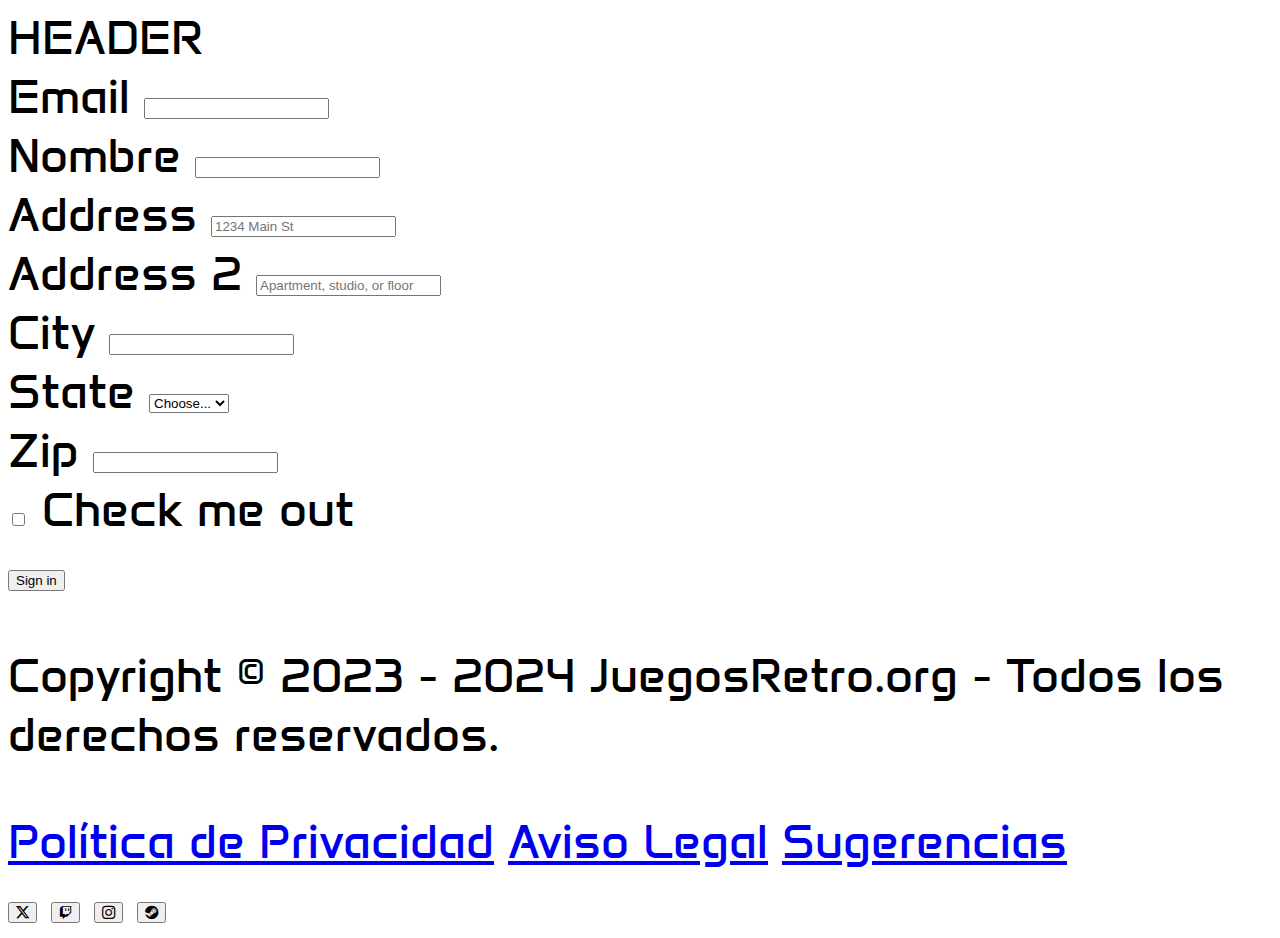
==== form.html @ baa477f3 "estructura index correcta y estructura form" ====
<!DOCTYPE html>
<html lang="en">
  <head>
    <meta charset="UTF-8" />
    <meta name="viewport" content="width=device-width, initial-scale=1.0" />
    <title>Form</title>
    <link rel="stylesheet" href="/css/bootstrap.css" />
    <link
      rel="stylesheet"
      href="https://cdn.jsdelivr.net/npm/bootstrap-icons@1.11.3/font/bootstrap-icons.min.css"
    />
    <link rel="stylesheet" href="form.css" />
    <link rel="stylesheet" href="index.css" />
  </head>
  <body class="container p-5">
    <header class="row header">HEADER</header>

    <form class="row">
      <div class="col-lg-6 col-md-6 col-sm-12">
        <label for="email" class="form-label">Email</label>
        <input type="email" class="form-control" id="email" />
      </div>
      <div class="col-md-6">
        <label for="name" class="form-label">Nombre</label>
        <input type="password" class="form-control" id="name" />
      </div>
      <div class="col-12">
        <label for="inputAddress" class="form-label">Address</label>
        <input
          type="text"
          class="form-control"
          id="inputAddress"
          placeholder="1234 Main St"
        />
      </div>
      <div class="col-12">
        <label for="inputAddress2" class="form-label">Address 2</label>
        <input
          type="text"
          class="form-control"
          id="inputAddress2"
          placeholder="Apartment, studio, or floor"
        />
      </div>
      <div class="col-md-6">
        <label for="inputCity" class="form-label">City</label>
        <input type="text" class="form-control" id="inputCity" />
      </div>
      <div class="col-md-4">
        <label for="inputState" class="form-label">State</label>
        <select id="inputState" class="form-select">
          <option selected>Choose...</option>
          <option>...</option>
        </select>
      </div>
      <div class="col-md-2">
        <label for="inputZip" class="form-label">Zip</label>
        <input type="text" class="form-control" id="inputZip" />
      </div>
      <div class="col-12">
        <div class="form-check">
          <input class="form-check-input" type="checkbox" id="gridCheck" />
          <label class="form-check-label" for="gridCheck"> Check me out </label>
        </div>
      </div>
      <div class="col-12">
        <button type="submit" class="btn btn-primary">Sign in</button>
      </div>
    </form>

    <footer class="row footer">
      <div class="container g-5">
        <div class="row">
          <div class="col-lg-6 col-md-12 col-sm-12">
            <p>
              Copyright © 2023 - 2024 JuegosRetro.org - Todos los derechos
              reservados.
            </p>
            <a href="#" class="link-dark">Política de Privacidad</a>
            <a href="#" class="link-dark">Aviso Legal</a>
            <a href="#" class="link-dark">Sugerencias</a>
          </div>
          <div class="col-lg-6 col-md-12 col-sm-12 py-3 icons">
            <button class="btn btn-dark">
              <i class="bi bi-twitter-x"></i>
            </button>
            <button class="btn btn-dark"><i class="bi bi-twitch"></i></button>
            <button class="btn btn-dark">
              <i class="bi bi-instagram"></i>
            </button>
            <button class="btn btn-dark"><i class="bi bi-steam"></i></button>
          </div>
        </div>
      </div>
    </footer>

    <script src="/js/bootstrap.js"></script>
  </body>
</html>
---- form.css ----
@import url("https://fonts.googleapis.com/css2?family=Anta&family=Roboto:wght@100&display=swap");

:root {
  /* SCSS RGB */
  --medium-slate-blue: rgba(139, 86, 254, 1);
  --hunyadi-yellow: rgba(246, 174, 45, 1);
  --russian-violet: rgba(55, 34, 100, 1);
  --red-violet: rgba(204, 29, 136, 1);
  --deep-sky-blue: rgba(0, 187, 249, 1);

  /* SCSS Gradient  */
  --gradient-top: linear-gradient(
    0deg,
    #8b56feff,
    #f6ae2dff,
    #372264ff,
    #cc1d88ff,
    #00bbf9ff
  );
  --gradient-right: linear-gradient(
    90deg,
    #8b56feff,
    #f6ae2dff,
    #372264ff,
    #cc1d88ff,
    #00bbf9ff
  );
  --gradient-bottom: linear-gradient(
    180deg,
    #8b56feff,
    #f6ae2dff,
    #372264ff,
    #cc1d88ff,
    #00bbf9ff
  );
  --gradient-left: linear-gradient(
    270deg,
    #8b56feff,
    #f6ae2dff,
    #372264ff,
    #cc1d88ff,
    #00bbf9ff
  );
  --gradient-top-right: linear-gradient(
    45deg,
    #8b56feff,
    #f6ae2dff,
    #372264ff,
    #cc1d88ff,
    #00bbf9ff
  );
  --gradient-bottom-right: linear-gradient(
    135deg,
    #8b56feff,
    #f6ae2dff,
    #372264ff,
    #cc1d88ff,
    #00bbf9ff
  );
  --gradient-top-left: linear-gradient(
    225deg,
    #8b56feff,
    #f6ae2dff,
    #372264ff,
    #cc1d88ff,
    #00bbf9ff
  );
  --gradient-bottom-left: linear-gradient(
    315deg,
    #8b56feff,
    #f6ae2dff,
    #372264ff,
    #cc1d88ff,
    #00bbf9ff
  );
  --gradient-radial: radial-gradient(
    #8b56feff,
    #f6ae2dff,
    #372264ff,
    #cc1d88ff,
    #00bbf9ff
  );
}

body {
  font-family: "Anta", sans-serif;
  background-image: url(/images/neon-fondo.jpg);
  background-repeat: no-repeat;
  background-size: cover;
  background-position: center;
  background-attachment: fixed;
}

main {
  color: #f6ae2dff;
}

form {
  background: transparent;
}
---- index.css ----
:root {
 /* SCSS RGB */
--medium-slate-blue: rgba(139, 86, 254, 1);
--hunyadi-yellow: rgba(246, 174, 45, 1);
--russian-violet: rgba(55, 34, 100, 1);
--red-violet: rgba(204, 29, 136, 1);
--deep-sky-blue: rgba(0, 187, 249, 1);

/* SCSS Gradient  */
--gradient-top: linear-gradient(0deg, #8b56feff, #f6ae2dff, #372264ff, #cc1d88ff, #00bbf9ff);
--gradient-right: linear-gradient(90deg, #8b56feff, #f6ae2dff, #372264ff, #cc1d88ff, #00bbf9ff);
--gradient-bottom: linear-gradient(180deg, #8b56feff, #f6ae2dff, #372264ff, #cc1d88ff, #00bbf9ff);
--gradient-left: linear-gradient(270deg, #8b56feff, #f6ae2dff, #372264ff, #cc1d88ff, #00bbf9ff);
--gradient-top-right: linear-gradient(45deg, #8b56feff, #f6ae2dff, #372264ff, #cc1d88ff, #00bbf9ff);
--gradient-bottom-right: linear-gradient(135deg, #8b56feff, #f6ae2dff, #372264ff, #cc1d88ff, #00bbf9ff);
--gradient-top-left: linear-gradient(225deg, #8b56feff, #f6ae2dff, #372264ff, #cc1d88ff, #00bbf9ff);
--gradient-bottom-left: linear-gradient(315deg, #8b56feff, #f6ae2dff, #372264ff, #cc1d88ff, #00bbf9ff);
--gradient-radial: radial-gradient(#8b56feff, #f6ae2dff, #372264ff, #cc1d88ff, #00bbf9ff);   
}


body {
    font-family: "Anta", sans-serif;
    font-weight: 400;
    font-style: normal;
    font-size: 3rem;
    background-image: url(/images/neon-fondo.jpg);
    background-repeat: no-repeat;
    background-size: cover;
    background-position: center;
    background-attachment: fixed;

}

.header {
    background-color: transparent;
    gap: 3rem;
}

.nav-link {
    color: var(--hunyadi-yellow);
    font-size: 2rem;
}
.nav-link:hover {
    color: var(
        --red-violet
    );
}


.main {
    height: 1000px;
}

#demotext {
    color: #FFFFFF;
    background: #333333;
    text-shadow: #FFF 0px 0px 5px, #FFF 0px 0px 10px, #FFF 0px 0px 15px, #FF2D95 0px 0px 20px, #FF2D95 0px 0px 30px, #FF2D95 0px 0px 40px, #FF2D95 0px 0px 50px, #FF2D95 0px 0px 75px;
    color: #FFFFFF;
    background: transparent;
    display: grid;
    place-content: center;
    transform: perspective(1500px) rotateY(35deg) skew(5deg, 5deg);
    transition: 0.8s;
}


#demotext:hover {
    transform: perspective(3000px) rotateY(-35deg) skew(-5deg, -5deg);
}



.lineas {
    gap: 40px;
    display: grid;
    grid-template-columns: 1fr;
    grid-template-rows: 1fr;
}

.superior {
    grid-column: 1 / -1;
    grid-row: 1 / -1;
}


.derecha {
    grid-column: 1 / -1;
    grid-row: 1 / -1;
    
}

.inferior {
    grid-column: 1 / -1;
    grid-row: 1 / -1;
    
}

.izquierda {
    grid-column: 1 / -1;
    grid-row: 1 / -1;
    
}

.lineas:hover .superior {
    animation: superior 1s linear forwards;
}

.lineas:hover .derecha {
    animation: derecha 1s linear both;
}

.lineas:hover .inferior {
    animation: inferior 1s linear both;
}

.lineas:hover .izquierda {
    animation: izquierda 1s linear both;
}



.texto {
    grid-column: 1 / -1;
    grid-row: 1 / -1;
    display: flex;
    align-items: center;
    justify-content: center;
    flex-direction: column;
    transition: 0.8s;
}



@keyframes superior {
    0% {
        transform: scaleX(0);
        border-top: 3px var(--red-violet) solid;
    }
    100% {
        transform: scaleX(1);
        border-top: 3px  var(--red-violet) solid;
    }
}

@keyframes derecha {
    0% {
        transform: scaleY(0);
        border-right: 3px  var(--red-violet) solid;
    }
    100% {
        transform: scaleY(1);
        border-right: 3px  var(--red-violet) solid;
    }
}
@keyframes inferior {
    0% {
        transform: scaleX(0);
        border-bottom: 3px  var(--red-violet) solid;
    }
    100% {
        transform: scaleX(1);
        border-bottom: 3px  var(--red-violet) solid;
    }
}
@keyframes izquierda {
    0% {
        transform: scaleY(0);
        border-left: 3px  var(--red-violet) solid;
    }
    100% {
        transform: scaleY(1);
        border-left: 3px  var(--red-violet) solid;
    }
}
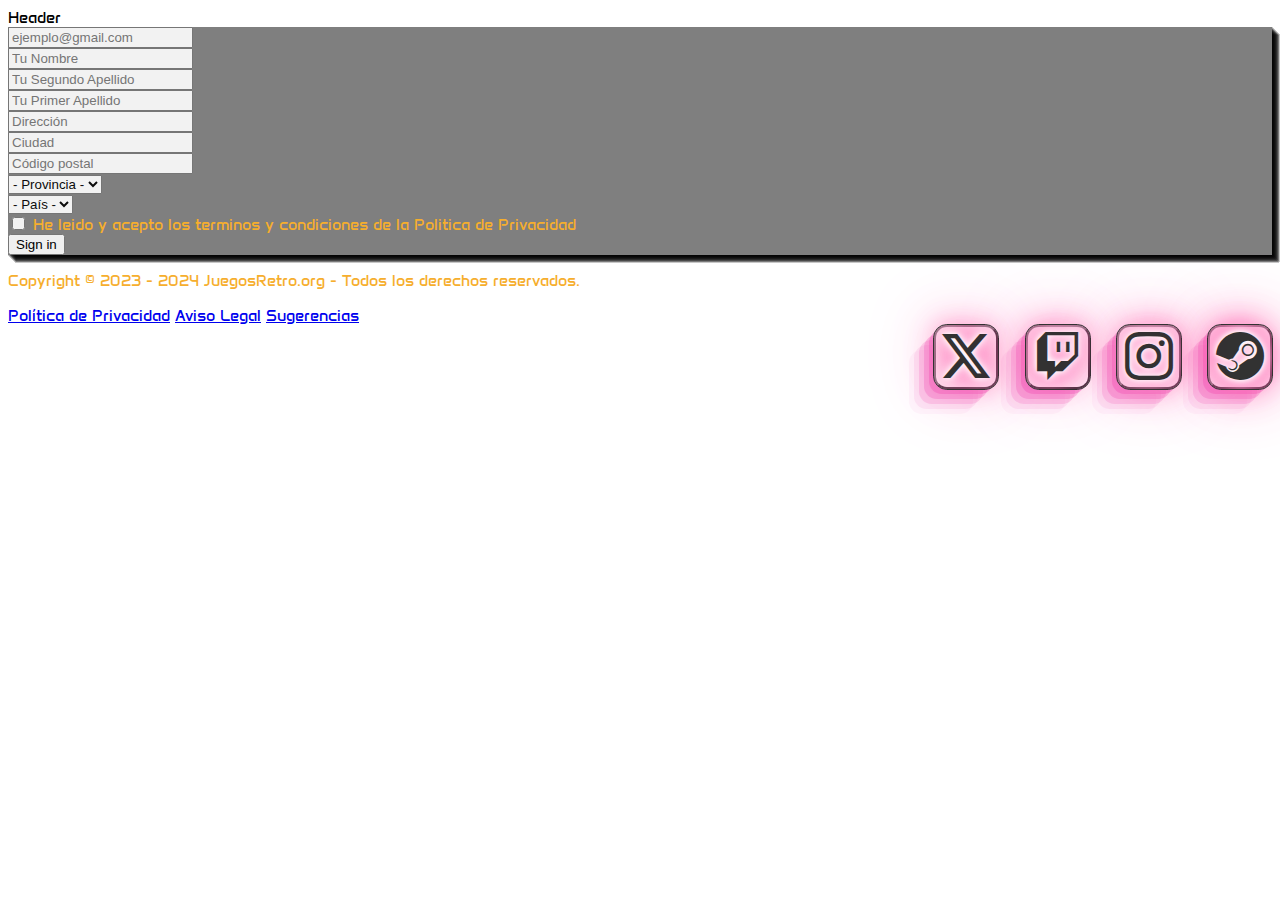
==== commit 019a9c4b: "estructura index final y form terminado" ====
--- a/form.html
+++ b/form.html
@@ -13,82 +13,136 @@
     <link rel="stylesheet" href="index.css" />
   </head>
   <body class="container p-5">
-    <header class="row header">HEADER</header>
+    <header class="row header">
+      <div class="col-12 g-5">Header</div>
+    </header>
 
-    <form class="row">
-      <div class="col-lg-6 col-md-6 col-sm-12">
-        <label for="email" class="form-label">Email</label>
-        <input type="email" class="form-control" id="email" />
-      </div>
-      <div class="col-md-6">
-        <label for="name" class="form-label">Nombre</label>
-        <input type="password" class="form-control" id="name" />
-      </div>
-      <div class="col-12">
-        <label for="inputAddress" class="form-label">Address</label>
-        <input
-          type="text"
-          class="form-control"
-          id="inputAddress"
-          placeholder="1234 Main St"
-        />
-      </div>
-      <div class="col-12">
-        <label for="inputAddress2" class="form-label">Address 2</label>
-        <input
-          type="text"
-          class="form-control"
-          id="inputAddress2"
-          placeholder="Apartment, studio, or floor"
-        />
-      </div>
-      <div class="col-md-6">
-        <label for="inputCity" class="form-label">City</label>
-        <input type="text" class="form-control" id="inputCity" />
-      </div>
-      <div class="col-md-4">
-        <label for="inputState" class="form-label">State</label>
-        <select id="inputState" class="form-select">
-          <option selected>Choose...</option>
-          <option>...</option>
-        </select>
-      </div>
-      <div class="col-md-2">
-        <label for="inputZip" class="form-label">Zip</label>
-        <input type="text" class="form-control" id="inputZip" />
-      </div>
-      <div class="col-12">
-        <div class="form-check">
-          <input class="form-check-input" type="checkbox" id="gridCheck" />
-          <label class="form-check-label" for="gridCheck"> Check me out </label>
+    <main class="row">
+      <div class="col-12 g-5">
+        <div class="container p-lg-5 p-md-5">
+          <form class="row p-lg-5 p-md-5">
+            <div class="col-lg-6 col-md-6 col-sm-12 g-4">
+              <input
+                type="email"
+                class="form-control"
+                id="email"
+                placeholder="ejemplo@gmail.com"
+                required
+              />
+            </div>
+            <div class="col-lg-6 col-md-6 col-sm-12 g-4">
+              <input
+                type="text"
+                class="form-control"
+                id="name"
+                placeholder="Tu Nombre"
+                required
+              />
+            </div>
+            <div class="col-lg-6 col-md-6 col-sm-12 g-4">
+              <input
+                type="text"
+                class="form-control"
+                id="ap1"
+                placeholder="Tu Segundo Apellido"
+                required
+              />
+            </div>
+            <div class="col-lg-6 col-md-6 col-sm-12 g-4">
+              <input
+                type="text"
+                class="form-control"
+                id="ap2"
+                placeholder="Tu Primer Apellido"
+              />
+            </div>
+            <div class="col-12 g-4">
+              <input
+                type="text"
+                class="form-control"
+                id="dir"
+                placeholder="Dirección"
+                required
+              />
+            </div>
+            <div class="col-lg-6 col-md-6 col-sm-12 g-4">
+              <input
+                type="text"
+                class="form-control"
+                id="ciudad"
+                placeholder="Ciudad"
+                required
+              />
+            </div>
+            <div class="col-lg-6 col-md-6 col-sm-12 g-4">
+              <input
+                type="text"
+                class="form-control"
+                id="postal"
+                placeholder="Código postal"
+                required
+              />
+            </div>
+            <div class="col-lg-6 col-md-6 col-sm-12 g-4">
+              <select id="prov" class="form-select">
+                <option selected>- Provincia -</option>
+                <option>...</option>
+                <option>...</option>
+                <option>...</option>
+              </select>
+            </div>
+            <div class="col-lg-6 col-md-6 col-sm-12 g-4">
+              <select id="pais" class="form-select">
+                <option selected>- País -</option>
+                <option>...</option>
+                <option>...</option>
+                <option>...</option>
+              </select>
+            </div>
+            <div class="col-12 g-4">
+              <div class="form-check">
+                <input
+                  class="form-check-input"
+                  type="checkbox"
+                  id="gridCheck"
+                />
+                <label class="form-check-label" for="gridCheck"
+                  >He leido y acepto los terminos y condiciones de la Politica
+                  de Privacidad</label
+                >
+              </div>
+            </div>
+            <div class="col-12 g-4">
+              <button type="submit" class="btn btn-warning">Sign in</button>
+            </div>
+          </form>
         </div>
       </div>
-      <div class="col-12">
-        <button type="submit" class="btn btn-primary">Sign in</button>
-      </div>
-    </form>
+    </main>
 
     <footer class="row footer">
-      <div class="container g-5">
-        <div class="row">
-          <div class="col-lg-6 col-md-12 col-sm-12">
-            <p>
-              Copyright © 2023 - 2024 JuegosRetro.org - Todos los derechos
-              reservados.
-            </p>
-            <a href="#" class="link-dark">Política de Privacidad</a>
-            <a href="#" class="link-dark">Aviso Legal</a>
-            <a href="#" class="link-dark">Sugerencias</a>
-          </div>
-          <div class="col-lg-6 col-md-12 col-sm-12 py-3 icons">
-            <button class="btn btn-dark">
-              <i class="bi bi-twitter-x"></i>
-            </button>
-            <button class="btn btn-dark"><i class="bi bi-twitch"></i></button>
-            <button class="btn btn-dark">
-              <i class="bi bi-instagram"></i>
-            </button>
-            <button class="btn btn-dark"><i class="bi bi-steam"></i></button>
+      <div class="col-12 g-5">
+        <div class="container-fluid gy-5">
+          <div class="row">
+            <div class="col-lg-6 col-md-12 col-sm-12">
+              <p>
+                Copyright © 2023 - 2024 JuegosRetro.org - Todos los derechos
+                reservados.
+              </p>
+              <a href="#" class="link-dark">Política de Privacidad</a>
+              <a href="#" class="link-dark">Aviso Legal</a>
+              <a href="#" class="link-dark">Sugerencias</a>
+            </div>
+            <div class="col-lg-6 col-md-12 col-sm-12 py-3 icons">
+              <button class="btn btn-dark">
+                <i class="bi bi-twitter-x"></i>
+              </button>
+              <button class="btn btn-dark"><i class="bi bi-twitch"></i></button>
+              <button class="btn btn-dark">
+                <i class="bi bi-instagram"></i>
+              </button>
+              <button class="btn btn-dark"><i class="bi bi-steam"></i></button>
+            </div>
           </div>
         </div>
       </div>
--- a/form.css
+++ b/form.css
@@ -1,100 +1,27 @@
-@import url("https://fonts.googleapis.com/css2?family=Anta&family=Roboto:wght@100&display=swap");
-
-:root {
-  /* SCSS RGB */
-  --medium-slate-blue: rgba(139, 86, 254, 1);
-  --hunyadi-yellow: rgba(246, 174, 45, 1);
-  --russian-violet: rgba(55, 34, 100, 1);
-  --red-violet: rgba(204, 29, 136, 1);
-  --deep-sky-blue: rgba(0, 187, 249, 1);
-
-  /* SCSS Gradient  */
-  --gradient-top: linear-gradient(
-    0deg,
-    #8b56feff,
-    #f6ae2dff,
-    #372264ff,
-    #cc1d88ff,
-    #00bbf9ff
-  );
-  --gradient-right: linear-gradient(
-    90deg,
-    #8b56feff,
-    #f6ae2dff,
-    #372264ff,
-    #cc1d88ff,
-    #00bbf9ff
-  );
-  --gradient-bottom: linear-gradient(
-    180deg,
-    #8b56feff,
-    #f6ae2dff,
-    #372264ff,
-    #cc1d88ff,
-    #00bbf9ff
-  );
-  --gradient-left: linear-gradient(
-    270deg,
-    #8b56feff,
-    #f6ae2dff,
-    #372264ff,
-    #cc1d88ff,
-    #00bbf9ff
-  );
-  --gradient-top-right: linear-gradient(
-    45deg,
-    #8b56feff,
-    #f6ae2dff,
-    #372264ff,
-    #cc1d88ff,
-    #00bbf9ff
-  );
-  --gradient-bottom-right: linear-gradient(
-    135deg,
-    #8b56feff,
-    #f6ae2dff,
-    #372264ff,
-    #cc1d88ff,
-    #00bbf9ff
-  );
-  --gradient-top-left: linear-gradient(
-    225deg,
-    #8b56feff,
-    #f6ae2dff,
-    #372264ff,
-    #cc1d88ff,
-    #00bbf9ff
-  );
-  --gradient-bottom-left: linear-gradient(
-    315deg,
-    #8b56feff,
-    #f6ae2dff,
-    #372264ff,
-    #cc1d88ff,
-    #00bbf9ff
-  );
-  --gradient-radial: radial-gradient(
-    #8b56feff,
-    #f6ae2dff,
-    #372264ff,
-    #cc1d88ff,
-    #00bbf9ff
-  );
-}
-
-body {
-  font-family: "Anta", sans-serif;
-  background-image: url(/images/neon-fondo.jpg);
-  background-repeat: no-repeat;
-  background-size: cover;
-  background-position: center;
-  background-attachment: fixed;
-}
-
 main {
   color: #f6ae2dff;
 }
 
 form {
-  background: transparent;
+  background: rgba(0, 0, 0, 0.5);
+  box-shadow: 0px 1px 0px 0px rgba(0, 0, 0, 0.22),
+    1px 0px 0px 0px rgba(0, 0, 0, 0.22), 1px 2px 0px 0px rgba(0, 0, 0, 0.22),
+    2px 1px 0px 0px rgba(0, 0, 0, 0.22), 2px 3px 0px 0px rgba(0, 0, 0, 0.22),
+    3px 2px 0px 0px rgba(0, 0, 0, 0.22), 3px 4px 0px 0px rgba(0, 0, 0, 0.22),
+    4px 3px 0px 0px rgba(0, 0, 0, 0.22), 4px 5px 0px 0px rgba(0, 0, 0, 0.22),
+    5px 4px 0px 0px rgba(0, 0, 0, 0.22), 5px 6px 0px 0px rgba(0, 0, 0, 0.22),
+    6px 5px 0px 0px rgba(0, 0, 0, 0.22), 6px 7px 0px 0px rgba(0, 0, 0, 0.22),
+    7px 6px 0px 0px rgba(0, 0, 0, 0.22), 7px 8px 0px 0px rgba(0, 0, 0, 0.22),
+    8px 7px 0px 0px rgba(0, 0, 0, 0.22);
 }
+
+input,
+select {
+  opacity: 0.9;
+}
+
+@media (width <= 576px) {
+  form button {
+    width: 100%;
+  }
+}
--- a/index.css
+++ b/index.css
@@ -1,178 +1,144 @@
+@import url("https://fonts.googleapis.com/css2?family=Anta&family=Roboto:wght@100&display=swap");
+
 :root {
- /* SCSS RGB */
---medium-slate-blue: rgba(139, 86, 254, 1);
---hunyadi-yellow: rgba(246, 174, 45, 1);
---russian-violet: rgba(55, 34, 100, 1);
---red-violet: rgba(204, 29, 136, 1);
---deep-sky-blue: rgba(0, 187, 249, 1);
+  /* SCSS RGB */
+  --medium-slate-blue: rgba(139, 86, 254, 1);
+  --hunyadi-yellow: rgba(246, 174, 45, 1);
+  --russian-violet: rgba(55, 34, 100, 1);
+  --red-violet: rgba(204, 29, 136, 1);
+  --deep-sky-blue: rgba(0, 187, 249, 1);
 
-/* SCSS Gradient  */
---gradient-top: linear-gradient(0deg, #8b56feff, #f6ae2dff, #372264ff, #cc1d88ff, #00bbf9ff);
---gradient-right: linear-gradient(90deg, #8b56feff, #f6ae2dff, #372264ff, #cc1d88ff, #00bbf9ff);
---gradient-bottom: linear-gradient(180deg, #8b56feff, #f6ae2dff, #372264ff, #cc1d88ff, #00bbf9ff);
---gradient-left: linear-gradient(270deg, #8b56feff, #f6ae2dff, #372264ff, #cc1d88ff, #00bbf9ff);
---gradient-top-right: linear-gradient(45deg, #8b56feff, #f6ae2dff, #372264ff, #cc1d88ff, #00bbf9ff);
---gradient-bottom-right: linear-gradient(135deg, #8b56feff, #f6ae2dff, #372264ff, #cc1d88ff, #00bbf9ff);
---gradient-top-left: linear-gradient(225deg, #8b56feff, #f6ae2dff, #372264ff, #cc1d88ff, #00bbf9ff);
---gradient-bottom-left: linear-gradient(315deg, #8b56feff, #f6ae2dff, #372264ff, #cc1d88ff, #00bbf9ff);
---gradient-radial: radial-gradient(#8b56feff, #f6ae2dff, #372264ff, #cc1d88ff, #00bbf9ff);   
+  /* SCSS Gradient  */
+  --gradient-top: linear-gradient(
+    0deg,
+    #8b56feff,
+    #f6ae2dff,
+    #372264ff,
+    #cc1d88ff,
+    #00bbf9ff
+  );
+  --gradient-right: linear-gradient(
+    90deg,
+    #8b56feff,
+    #f6ae2dff,
+    #372264ff,
+    #cc1d88ff,
+    #00bbf9ff
+  );
+  --gradient-bottom: linear-gradient(
+    180deg,
+    #8b56feff,
+    #f6ae2dff,
+    #372264ff,
+    #cc1d88ff,
+    #00bbf9ff
+  );
+  --gradient-left: linear-gradient(
+    270deg,
+    #8b56feff,
+    #f6ae2dff,
+    #372264ff,
+    #cc1d88ff,
+    #00bbf9ff
+  );
+  --gradient-top-right: linear-gradient(
+    45deg,
+    #8b56feff,
+    #f6ae2dff,
+    #372264ff,
+    #cc1d88ff,
+    #00bbf9ff
+  );
+  --gradient-bottom-right: linear-gradient(
+    135deg,
+    #8b56feff,
+    #f6ae2dff,
+    #372264ff,
+    #cc1d88ff,
+    #00bbf9ff
+  );
+  --gradient-top-left: linear-gradient(
+    225deg,
+    #8b56feff,
+    #f6ae2dff,
+    #372264ff,
+    #cc1d88ff,
+    #00bbf9ff
+  );
+  --gradient-bottom-left: linear-gradient(
+    315deg,
+    #8b56feff,
+    #f6ae2dff,
+    #372264ff,
+    #cc1d88ff,
+    #00bbf9ff
+  );
+  --gradient-radial: radial-gradient(
+    #8b56feff,
+    #f6ae2dff,
+    #372264ff,
+    #cc1d88ff,
+    #00bbf9ff
+  );
 }
 
-
 body {
-    font-family: "Anta", sans-serif;
-    font-weight: 400;
-    font-style: normal;
-    font-size: 3rem;
-    background-image: url(/images/neon-fondo.jpg);
-    background-repeat: no-repeat;
-    background-size: cover;
-    background-position: center;
-    background-attachment: fixed;
-
+  font-family: "Anta", sans-serif;
+  background-image: url(/images/neon-fondo.jpg);
+  background-repeat: no-repeat;
+  background-size: cover;
+  background-position: center;
+  background-attachment: fixed;
 }
 
-.header {
-    background-color: transparent;
-    gap: 3rem;
+/* --------------FOOTER-------------- */
+.footer {
+  background-color: transparent;
+  color: var(--hunyadi-yellow);
+  font-size: 1rem;
 }
 
-.nav-link {
-    color: var(--hunyadi-yellow);
-    font-size: 2rem;
-}
-.nav-link:hover {
-    color: var(
-        --red-violet
-    );
+.main {
+  height: 1200px;
 }
 
-
-.main {
-    height: 1000px;
+.icons {
+  display: flex;
+  flex-wrap: wrap;
+  justify-content: flex-end;
+  gap: 1.7rem;
+  /* align-items: center; */
 }
 
-#demotext {
-    color: #FFFFFF;
-    background: #333333;
-    text-shadow: #FFF 0px 0px 5px, #FFF 0px 0px 10px, #FFF 0px 0px 15px, #FF2D95 0px 0px 20px, #FF2D95 0px 0px 30px, #FF2D95 0px 0px 40px, #FF2D95 0px 0px 50px, #FF2D95 0px 0px 75px;
-    color: #FFFFFF;
-    background: transparent;
-    display: grid;
-    place-content: center;
-    transform: perspective(1500px) rotateY(35deg) skew(5deg, 5deg);
-    transition: 0.8s;
+.icons button {
+  opacity: 0.8;
+  font-size: 3rem;
+  width: 4rem;
+  height: 4rem;
+  border-radius: 20%;
+  display: grid;
+  place-content: center;
+  outline: 0.1rem solid;
+  background: transparent;
+  box-shadow: rgba(240, 46, 170, 0.4) -5px 5px,
+    rgba(240, 46, 170, 0.3) -10px 10px, rgba(240, 46, 170, 0.2) -15px 15px,
+    rgba(240, 46, 170, 0.1) -20px 20px, rgba(240, 46, 170, 0.05) -25px 25px;
+  text-shadow: #fff 0px 0px 5px, #fff 0px 0px 10px, #fff 0px 0px 15px,
+    #ff2d95 0px 0px 20px, #ff2d95 0px 0px 30px, #ff2d95 0px 0px 40px,
+    #ff2d95 0px 0px 50px, #ff2d95 0px 0px 75px;
+  transition: 0.2s ease-in;
 }
 
-
-#demotext:hover {
-    transform: perspective(3000px) rotateY(-35deg) skew(-5deg, -5deg);
+button:hover {
+  scale: 1.1;
+  opacity: 1;
 }
 
-
-
-.lineas {
-    gap: 40px;
-    display: grid;
-    grid-template-columns: 1fr;
-    grid-template-rows: 1fr;
-}
-
-.superior {
-    grid-column: 1 / -1;
-    grid-row: 1 / -1;
-}
-
-
-.derecha {
-    grid-column: 1 / -1;
-    grid-row: 1 / -1;
-    
-}
-
-.inferior {
-    grid-column: 1 / -1;
-    grid-row: 1 / -1;
-    
-}
-
-.izquierda {
-    grid-column: 1 / -1;
-    grid-row: 1 / -1;
-    
-}
-
-.lineas:hover .superior {
-    animation: superior 1s linear forwards;
-}
-
-.lineas:hover .derecha {
-    animation: derecha 1s linear both;
-}
-
-.lineas:hover .inferior {
-    animation: inferior 1s linear both;
-}
-
-.lineas:hover .izquierda {
-    animation: izquierda 1s linear both;
-}
-
-
-
-.texto {
-    grid-column: 1 / -1;
-    grid-row: 1 / -1;
-    display: flex;
-    align-items: center;
+@media (width <= 992px) {
+  .icons {
     justify-content: center;
-    flex-direction: column;
-    transition: 0.8s;
-}
-
-
-
-@keyframes superior {
-    0% {
-        transform: scaleX(0);
-        border-top: 3px var(--red-violet) solid;
-    }
-    100% {
-        transform: scaleX(1);
-        border-top: 3px  var(--red-violet) solid;
-    }
-}
-
-@keyframes derecha {
-    0% {
-        transform: scaleY(0);
-        border-right: 3px  var(--red-violet) solid;
-    }
-    100% {
-        transform: scaleY(1);
-        border-right: 3px  var(--red-violet) solid;
-    }
-}
-@keyframes inferior {
-    0% {
-        transform: scaleX(0);
-        border-bottom: 3px  var(--red-violet) solid;
-    }
-    100% {
-        transform: scaleX(1);
-        border-bottom: 3px  var(--red-violet) solid;
-    }
-}
-@keyframes izquierda {
-    0% {
-        transform: scaleY(0);
-        border-left: 3px  var(--red-violet) solid;
-    }
-    100% {
-        transform: scaleY(1);
-        border-left: 3px  var(--red-violet) solid;
-    }
-}
-
-
-
+  }
+  .footer {
+    text-align: center;
+  }
+} /* --------------FOOTER-------------- */
